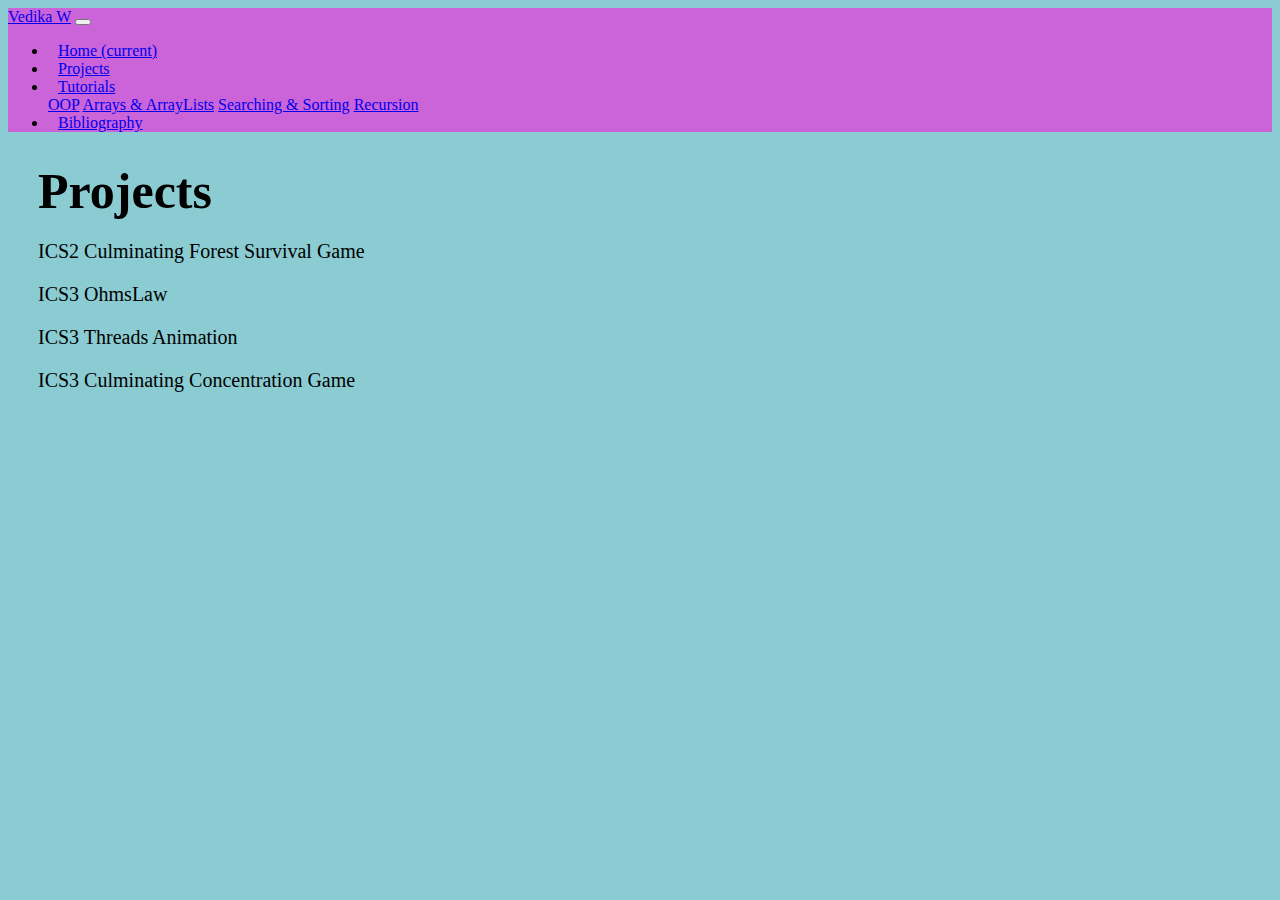
==== about.html @ e0962b7c "Add files via upload" ====
<!DOCTYPE html>
<html lang="en">
<head>
    <head>
        <title>VW - About Me</title>
        <link rel="stylesheet" href="style.css">
        <link rel="stylesheet" href="https://cdn.jsdelivr.net/npm/bootstrap@4.1.3/dist/css/bootstrap.min.css"
            integrity="sha384-MCw98/SFnGE8fJT3GXwEOngsV7Zt27NXFoaoApmYm81iuXoPkFOJwJ8ERdknLPMO" crossorigin="anonymous">
    </head>
    
</head>
<body>
    <nav class="navbar sticky-top navbar-expand-lg navbar-light">
        <a class="navbar-brand" href="#">Vedika W</a>
        <button class="navbar-toggler" type="button" data-toggle="collapse" data-target="#navbarSupportedContent"
            aria-controls="navbarSupportedContent" aria-expanded="false" aria-label="Toggle navigation">
            <span class="navbar-toggler-icon"></span>
        </button>

        <div class="collapse navbar-collapse" id="navbarSupportedContent">
            <ul class="navbar-nav mr-auto">
                <li class="nav-item">
                    <a class="nav-link" href="index.html">Home <span class="sr-only">(current)</span></a>
                </li>
                <li class="nav-item active">
                    <a class="nav-link" href="about.html">Projects</a>
                </li>
                <li class="nav-item dropdown">
                    <a class="nav-link dropdown-toggle" href="#" id="navbarDropdown" role="button"
                        data-toggle="dropdown" aria-haspopup="true" aria-expanded="false">
                        Tutorials
                    </a>
                    <div class="dropdown-menu" aria-labelledby="navbarDropdown">
                        <a class="dropdown-item" href="oop.html">OOP</a>
                        <a class="dropdown-item" href="arrays&arraylists.html">Arrays & ArrayLists</a>
                        <a class="dropdown-item" href="searching&sorting.html">Searching & Sorting</a>
                        <a class="dropdown-item" href="recursion.html">Recursion</a>
                    </div>
                </li>
                <li class="nav-item">
                    <a class="nav-link" href="bibliography.html">Bibliography</a>
                </li>
            </ul>
            
        </div>
    </nav>
    <script src="https://code.jquery.com/jquery-3.3.1.slim.min.js"
        integrity="sha384-q8i/X+965DzO0rT7abK41JStQIAqVgRVzpbzo5smXKp4YfRvH+8abtTE1Pi6jizo"
        crossorigin="anonymous"></script>
    <script src="https://cdn.jsdelivr.net/npm/popper.js@1.14.3/dist/umd/popper.min.js"
        integrity="sha384-ZMP7rVo3mIykV+2+9J3UJ46jBk0WLaUAdn689aCwoqbBJiSnjAK/l8WvCWPIPm49"
        crossorigin="anonymous"></script>
    <script src="https://cdn.jsdelivr.net/npm/bootstrap@4.1.3/dist/js/bootstrap.min.js"
        integrity="sha384-ChfqqxuZUCnJSK3+MXmPNIyE6ZbWh2IMqE241rYiqJxyMiZ6OW/JmZQ5stwEULTy"
        crossorigin="anonymous"></script>
    <h1>Projects</h1>
    <p>ICS2 Culminating Forest Survival Game</p>
    <p>ICS3 OhmsLaw</p>
    <p>ICS3 Threads Animation</p>
    <p>ICS3 Culminating Concentration Game</p>

</body>
</html>
---- style.css ----
body{
    background-color: rgb(138, 204, 210) !important;
}

h1 {
    margin-left: 30px;
    margin-top: 30px  ! important;
    margin-bottom: 20px ! important;
    font-size:50px  ! important;
}

h2{
    margin-left: 30px;
    font-size:30px  ! important;
}

p {
    margin-left: 30px;
    font-size:20px  ! important;
    margin-bottom: 1px ! important;
}
.navbar {
    background-color: rgb(203, 99, 217);
}
.nav-link{
    padding-left: 10px !important;
    padding-right: 10px !important;
}
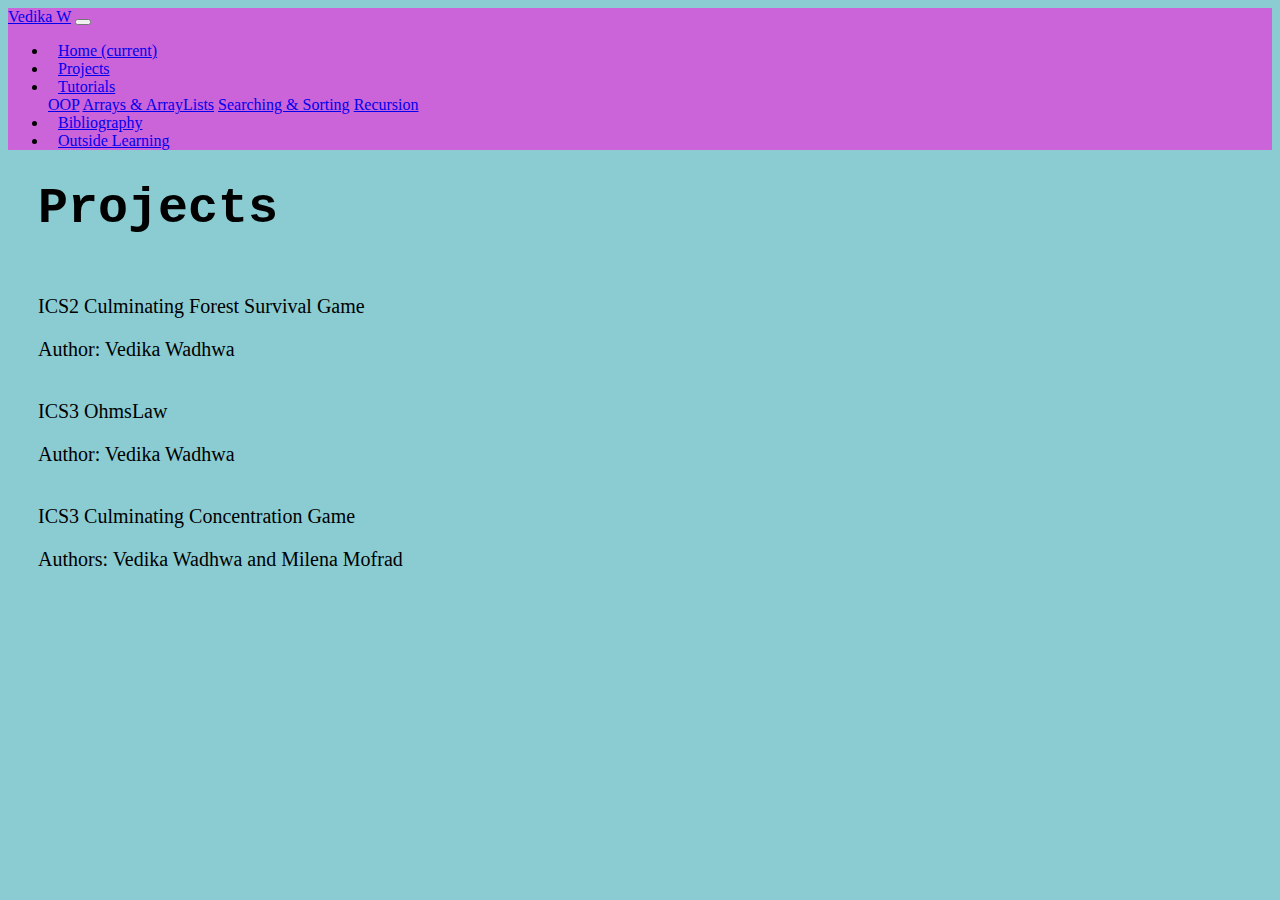
==== commit 3419ee7f: "Add files via upload" ====
--- a/about.html
+++ b/about.html
@@ -2,7 +2,7 @@
 <html lang="en">
 <head>
     <head>
-        <title>VW - About Me</title>
+        <title>VW - Projects</title>
         <link rel="stylesheet" href="style.css">
         <link rel="stylesheet" href="https://cdn.jsdelivr.net/npm/bootstrap@4.1.3/dist/css/bootstrap.min.css"
             integrity="sha384-MCw98/SFnGE8fJT3GXwEOngsV7Zt27NXFoaoApmYm81iuXoPkFOJwJ8ERdknLPMO" crossorigin="anonymous">
@@ -40,6 +40,10 @@
                 <li class="nav-item">
                     <a class="nav-link" href="bibliography.html">Bibliography</a>
                 </li>
+                <li class="nav-item">
+                    <a class="nav-link" href="outside.html">Outside Learning</a>
+                </li>
+
             </ul>
             
         </div>
@@ -54,10 +58,26 @@
         integrity="sha384-ChfqqxuZUCnJSK3+MXmPNIyE6ZbWh2IMqE241rYiqJxyMiZ6OW/JmZQ5stwEULTy"
         crossorigin="anonymous"></script>
     <h1>Projects</h1>
-    <p>ICS2 Culminating Forest Survival Game</p>
-    <p>ICS3 OhmsLaw</p>
-    <p>ICS3 Threads Animation</p>
-    <p>ICS3 Culminating Concentration Game</p>
+    <div class="container">
+        <div class="row">
+          <div class="col-sm">
+            <a href = "projects/Input.pde" download="Input.pde"><img class="project-img" src="images/image1.png" alt=""></a>
+            <p>ICS2 Culminating Forest Survival Game</p>  
+            <p>Author: Vedika Wadhwa</p>
+        </div>
+          <div class="col-sm">
+            <a href = "projects/OhmsLaw.java" download="OhmsLaw.java"><img class="project-img" src="images/image2.png" alt=""></a>
+            <p>ICS3 OhmsLaw</p>          
+            <p>Author: Vedika Wadhwa</p>
+        </div>
+          <div class="col-sm">
+            <a href = "projects/SnowAnimation.zip" download="SnowAnimation.zip"><img class="project-img" src="images/image2.png" alt=""></a>
+            <p>ICS3 Culminating Concentration Game</p>
+            <p>Authors: Vedika Wadhwa and Milena Mofrad</p>
+
+        </div>
+        </div>
+      </div>
 
 </body>
 </html>--- a/style.css
+++ b/style.css
@@ -7,17 +7,21 @@
     margin-top: 30px  ! important;
     margin-bottom: 20px ! important;
     font-size:50px  ! important;
+    font-family: "Lucida Console", "Courier New", monospace !important;
 }
 
 h2{
     margin-left: 30px;
     font-size:30px  ! important;
+    font-family: "Times New Roman", Times, serif !important;
 }
 
 p {
     margin-left: 30px;
+    margin-right: 30px;
     font-size:20px  ! important;
     margin-bottom: 1px ! important;
+    font-family: "Times New Roman", Times, serif;
 }
 .navbar {
     background-color: rgb(203, 99, 217);
@@ -25,4 +29,13 @@
 .nav-link{
     padding-left: 10px !important;
     padding-right: 10px !important;
+}
+.project-img{
+    margin-left:32px;
+    width: 250px;
+}
+
+.tut-img{
+    margin-left:32px;
+    width: 1000px;
 }